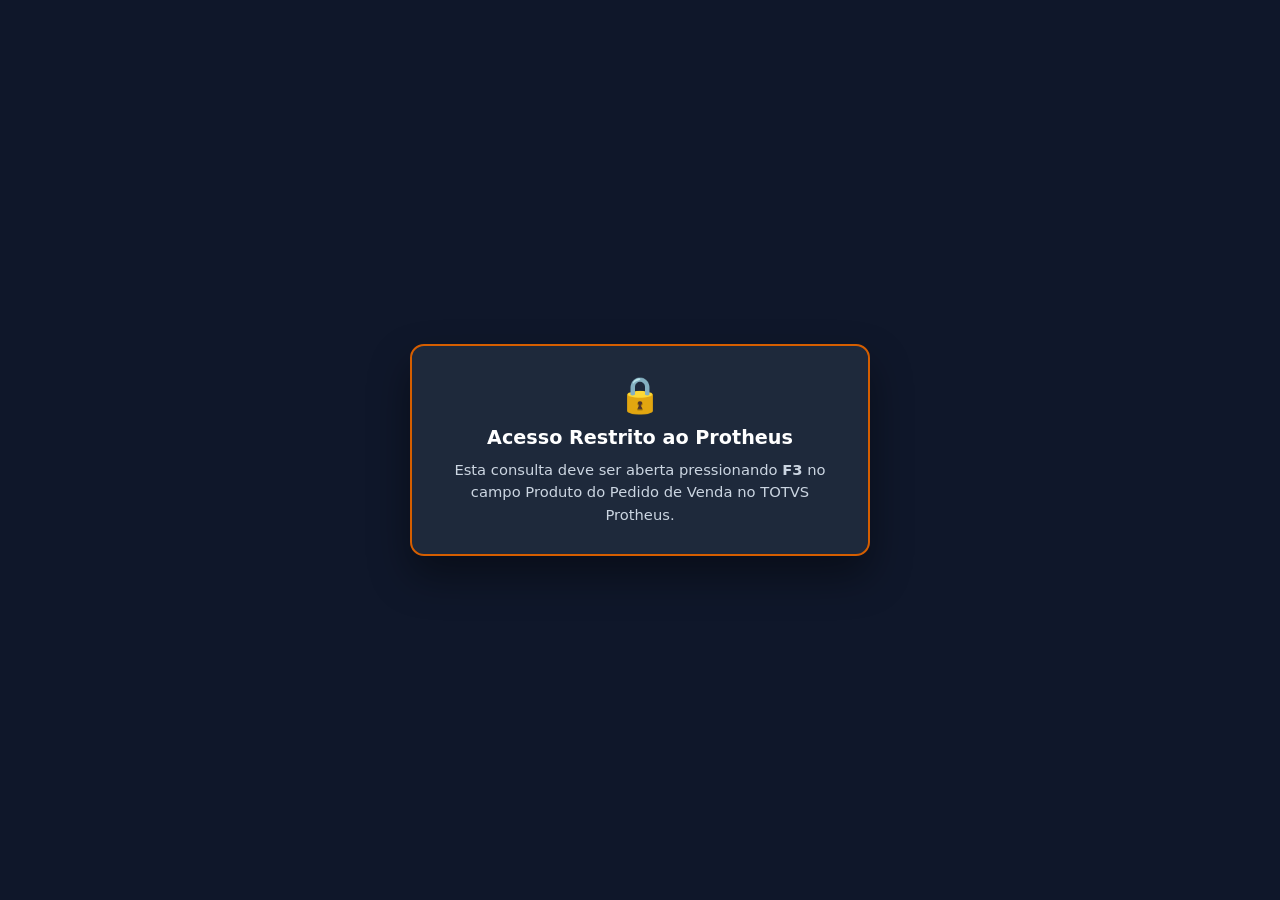
==== busca_produto_pv.html @ 7e4f84f7 "pre-producao" ====
<!DOCTYPE html>
<html lang="pt-BR">
<head>
  <meta charset="UTF-8" />
  <meta name="viewport" content="width=device-width, initial-scale=1.0" />
  <title>Busca de Produtos - Pedido de Venda (F3)</title>
  <style>
    :root {
      --primary: #0072B2;
      --primary-dark: #005AB5;
      --warning: #D55E00;
      --bg: #f1f5f9;
      --surface: #ffffff;
      --border: #cbd5e1;
      --text: #0f172a;
      --muted: #64748b;
    }

    * { box-sizing: border-box; font-family: 'Segoe UI', system-ui, -apple-system, sans-serif; }
    html, body { margin: 0; padding: 0; height: 100vh; overflow: hidden; background: var(--bg); color: var(--text); }

    .app { display: flex; flex-direction: column; height: 100vh; }

    /* Cabecalho */
    .topbar {
      background: #0f172a;
      color: #ffffff;
      padding: 12px 18px;
      display: flex;
      align-items: center;
      justify-content: space-between;
      gap: 12px;
      flex-shrink: 0;
    }
    .topbar-left { display: flex; align-items: center; gap: 12px; }
    .topbar h1 { margin: 0; font-size: 1rem; font-weight: 800; letter-spacing: 0.3px; }
    .badge-env {
      background: rgba(56, 189, 248, 0.18);
      color: #7dd3fc;
      border: 1px solid rgba(125, 211, 252, 0.35);
      padding: 3px 9px;
      border-radius: 12px;
      font-size: 0.72rem;
      font-weight: 800;
    }
    .kbd-hints { font-size: 0.75rem; color: #cbd5e1; display: flex; gap: 10px; align-items: center; }
    .kbd {
      background: #1e293b;
      border: 1px solid #475569;
      border-radius: 4px;
      padding: 1px 6px;
      font-family: ui-monospace, monospace;
      font-weight: 700;
      color: #f8fafc;
    }

    /* Painel de Pesquisa e Filtros */
    .search-panel {
      background: var(--surface);
      border-bottom: 1.5px solid #e2e8f0;
      padding: 12px 18px;
      display: flex;
      flex-direction: column;
      gap: 10px;
      flex-shrink: 0;
    }
    .search-row { display: flex; gap: 8px; align-items: center; }
    .search-input-wrap { position: relative; flex: 1; }
    .search-input-wrap svg {
      position: absolute; left: 12px; top: 50%; transform: translateY(-50%);
      width: 18px; height: 18px; color: #64748b; pointer-events: none;
    }
    .search-input {
      width: 100%;
      height: 42px;
      padding: 0 14px 0 38px;
      font-size: 0.95rem;
      font-weight: 700;
      color: var(--text);
      border: 2px solid var(--border);
      border-radius: 8px;
      outline: none;
      transition: border-color 0.15s, box-shadow 0.15s;
    }
    .search-input:focus {
      border-color: var(--primary);
      box-shadow: 0 0 0 3px rgba(0, 114, 178, 0.18);
    }

    .btn-primary {
      height: 42px;
      padding: 0 18px;
      border: none;
      border-radius: 8px;
      background: var(--primary);
      color: #ffffff;
      font-weight: 800;
      font-size: 0.86rem;
      cursor: pointer;
      display: inline-flex;
      align-items: center;
      gap: 6px;
      white-space: nowrap;
    }
    .btn-primary:hover { background: var(--primary-dark); }

    .btn-ghost {
      height: 42px;
      padding: 0 14px;
      border: 1.5px solid var(--border);
      border-radius: 8px;
      background: #ffffff;
      color: #334155;
      font-weight: 700;
      font-size: 0.84rem;
      cursor: pointer;
      white-space: nowrap;
    }
    .btn-ghost:hover { border-color: var(--primary); color: var(--primary); background: #f0f9ff; }

    .filters-row {
      display: flex;
      align-items: center;
      justify-content: space-between;
      gap: 12px;
      flex-wrap: wrap;
    }
    .chips-group { display: flex; align-items: center; gap: 6px; flex-wrap: wrap; }
    .chip-label { font-size: 0.74rem; font-weight: 800; text-transform: uppercase; color: var(--muted); margin-right: 4px; }
    .chip {
      height: 30px;
      padding: 0 12px;
      border-radius: 16px;
      border: 1.5px solid #cbd5e1;
      background: #ffffff;
      color: #334155;
      font-size: 0.78rem;
      font-weight: 800;
      cursor: pointer;
      transition: all 0.12s;
    }
    .chip:hover { border-color: var(--primary); color: var(--primary); }
    .chip.active { background: var(--primary); border-color: var(--primary); color: #ffffff; }

    .check-disp {
      display: inline-flex;
      align-items: center;
      gap: 7px;
      font-size: 0.82rem;
      font-weight: 700;
      color: #1e293b;
      cursor: pointer;
      user-select: none;
      background: #f8fafc;
      border: 1.5px solid #e2e8f0;
      padding: 5px 12px;
      border-radius: 8px;
    }
    .check-disp input { width: 16px; height: 16px; accent-color: var(--primary); cursor: pointer; }

    .status-count { font-size: 0.80rem; font-weight: 800; color: var(--primary); }

    /* Grid de Resultados */
    .grid-wrap { flex: 1; overflow: auto; padding: 12px 18px 16px; }
    .table-card {
      background: var(--surface);
      border: 1.5px solid #e2e8f0;
      border-radius: 10px;
      overflow: hidden;
      box-shadow: 0 3px 12px rgba(0, 0, 0, 0.04);
    }
    table { width: 100%; border-collapse: collapse; min-width: 1120px; }
    thead th {
      position: sticky;
      top: 0;
      z-index: 5;
      background: #f8fafc;
      color: #334155;
      font-size: 0.71rem;
      font-weight: 800;
      text-transform: uppercase;
      letter-spacing: 0.4px;
      padding: 11px 10px;
      border-bottom: 2px solid #cbd5e1;
      text-align: left;
      white-space: nowrap;
    }
    thead th.num, tbody td.num { text-align: right; font-variant-numeric: tabular-nums; white-space: nowrap; }
    thead th.center, tbody td.center { text-align: center; white-space: nowrap; }

    tbody tr.prod-row { cursor: pointer; transition: background 0.1s; border-bottom: 1px solid #e2e8f0; }
    tbody tr.prod-row:hover { background: #f0f9ff; }
    tbody tr.prod-row.active { background: #e0f2fe; box-shadow: inset 4px 0 0 var(--primary); }
    tbody td { padding: 10px; font-size: 0.84rem; vertical-align: middle; color: #1e293b; }

    .col-cod { font-family: ui-monospace, monospace; font-weight: 800; color: var(--primary); font-size: 0.86rem; white-space: nowrap; }
    .col-desc { font-weight: 700; color: #0f172a; line-height: 1.25; }
    .sub-meta { display: block; font-size: 0.72rem; color: #64748b; font-weight: 600; margin-top: 2px; }

    /* Badges de Tipo */
    .badge-tipo {
      display: inline-block;
      padding: 3px 8px;
      border-radius: 6px;
      font-size: 0.73rem;
      font-weight: 800;
      border: 1px solid transparent;
    }
    .tipo-PA  { background: #e0f2fe; color: #0369a1; border-color: #7dd3fc; }
    .tipo-BN  { background: #fef3c7; color: #b45309; border-color: #fde68a; }
    .tipo-EMB { background: #f3e8ff; color: #7e22ce; border-color: #d8b4fe; }
    .tipo-ME  { background: #dcfce7; color: #15803d; border-color: #86efac; }

    .saldo-fisico { font-weight: 700; color: #334155; }
    .saldo-res { font-weight: 700; color: #b45309; text-decoration: underline dotted; cursor: help; }
    .saldo-disp-ok {
      display: inline-block;
      padding: 3px 9px;
      border-radius: 6px;
      font-weight: 800;
      background: #e0f2fe;
      color: #0369a1;
      border: 1px solid #7dd3fc;
      cursor: help;
    }
    .saldo-disp-zero {
      display: inline-block;
      padding: 3px 9px;
      border-radius: 6px;
      font-weight: 800;
      background: #fff7ed;
      color: #D55E00;
      border: 1px solid #fdba74;
      cursor: help;
    }

    .btn-sel {
      height: 30px;
      padding: 0 12px;
      border: none;
      border-radius: 6px;
      background: var(--primary);
      color: #ffffff;
      font-size: 0.76rem;
      font-weight: 800;
      cursor: pointer;
    }
    .btn-sel:hover { background: var(--primary-dark); }

    .msg-empty { text-align: center; padding: 38px 16px; color: var(--muted); font-weight: 700; font-size: 0.92rem; }
    .msg-error { color: var(--warning); }

    /* Rodape */
    .footer {
      background: var(--surface);
      border-top: 1.5px solid #e2e8f0;
      padding: 10px 18px;
      display: flex;
      align-items: center;
      justify-content: space-between;
      gap: 12px;
      flex-shrink: 0;
    }
    .footer-info { font-size: 0.78rem; color: #475569; font-weight: 600; }
    .footer-actions { display: flex; gap: 8px; }

    /* Overlay de confirmacao / envio */
    .overlay-done {
      position: fixed; inset: 0;
      background: rgba(15, 23, 42, 0.78);
      backdrop-filter: blur(3px);
      display: none;
      align-items: center;
      justify-content: center;
      z-index: 9999;
    }
    .overlay-card {
      background: #ffffff;
      border-radius: 14px;
      padding: 26px 32px;
      border: 3px solid var(--primary);
      text-align: center;
      max-width: 440px;
      box-shadow: 0 24px 48px rgba(0,0,0,0.35);
    }
    .overlay-card h2 { margin: 0 0 8px; font-size: 1.1rem; color: #0f172a; }
    .overlay-card p { margin: 0; font-size: 0.9rem; color: #475569; font-weight: 600; }
  </style>
</head>
<body>
  <div class="app" id="appContainer">
    <header class="topbar">
      <div class="topbar-left">
        <h1>🔍 BUSCA DE PRODUTOS — PEDIDO DE VENDA (SC6)</h1>
        <span class="badge-env" id="badgeStatus">CONECTADO • PROTHEUS</span>
      </div>
      <div class="kbd-hints">
        <span><span class="kbd">↑</span> <span class="kbd">↓</span> Navegar</span>
        <span><span class="kbd">Enter</span> Selecionar</span>
        <span><span class="kbd">Esc</span> Cancelar</span>
      </div>
    </header>

    <section class="search-panel">
      <div class="search-row">
        <div class="search-input-wrap">
          <svg viewBox="0 0 24 24" fill="none" stroke="currentColor" stroke-width="2.4">
            <circle cx="11" cy="11" r="8"/><line x1="21" y1="21" x2="16.65" y2="16.65"/>
          </svg>
          <input
            id="txtBusca"
            class="search-input"
            type="text"
            placeholder="Digite código, descrição, depositante, grupo, subgrupo ou embalagem (aceita várias palavras)..."
            autocomplete="off"
          />
        </div>
        <button class="btn-primary" onclick="buscarProdutos()">Pesquisar</button>
        <button class="btn-ghost" onclick="limparFiltros()">Limpar</button>
      </div>

      <div class="filters-row">
        <div class="chips-group">
          <span class="chip-label">Tipo:</span>
          <button type="button" class="chip active" data-tipo="" onclick="selecionarTipo(this, '')">Todos (PA / BN / EMB / ME)</button>
          <button type="button" class="chip" data-tipo="PA" onclick="selecionarTipo(this, 'PA')">PA</button>
          <button type="button" class="chip" data-tipo="BN" onclick="selecionarTipo(this, 'BN')">BN</button>
          <button type="button" class="chip" data-tipo="EMB" onclick="selecionarTipo(this, 'EMB')">EMB</button>
          <button type="button" class="chip" data-tipo="ME" onclick="selecionarTipo(this, 'ME')">ME</button>
        </div>

        <div style="display:flex; align-items:center; gap:14px;">
          <label class="check-disp">
            <input type="checkbox" id="chkSoDisp" onchange="buscarProdutos()" />
            Somente com Disponibilidade &gt; 0
          </label>
          <span class="status-count" id="lblContador">Carregando...</span>
        </div>
      </div>
    </section>

    <main class="grid-wrap">
      <div class="table-card">
        <table>
          <thead>
            <tr>
              <th style="width: 130px;">Código</th>
              <th style="min-width: 240px;">Descrição do Produto</th>
              <th style="min-width: 150px;">Depositante</th>
              <th style="min-width: 130px;">Grupo (SBM)</th>
              <th style="min-width: 130px;">Subgrupo</th>
              <th class="center" style="width: 68px;">Tipo</th>
              <th style="width: 110px;">Embalagem</th>
              <th class="num" style="width: 115px;">Saldo Físico</th>
              <th class="num" style="width: 115px;">Total Reservas</th>
              <th class="num" style="width: 125px;">Disponibilidade</th>
              <th class="center" style="width: 96px;">Ação</th>
            </tr>
          </thead>
          <tbody id="tbodyProdutos">
            <tr><td colspan="11" class="msg-empty">A consultar produtos no Protheus...</td></tr>
          </tbody>
        </table>
      </div>
    </main>

    <footer class="footer">
      <div class="footer-info">
        <strong>Fórmula:</strong> Saldo Físico = soma de todos os armazéns (SB2) •
        Reservas = B2_RESERVA + B2_QEMP + B2_QPEDVEN •
        Disponibilidade = Saldo Físico − Reservas − B2_QACLASS (passe o mouse nos valores para detalhar)
      </div>
      <div class="footer-actions">
        <button class="btn-ghost" style="height:36px;" onclick="cancelarBusca()">Cancelar (Esc)</button>
        <button class="btn-primary" style="height:36px;" id="btnConfirmarLinha" onclick="confirmarSelecionado()">✓ Selecionar Produto (Enter)</button>
      </div>
    </footer>
  </div>

  <!-- Overlay de retorno para o Protheus -->
  <div class="overlay-done" id="overlayDone">
    <div class="overlay-card">
      <h2 id="overlayTitulo">✓ Produto Selecionado</h2>
      <p id="overlayTexto">Preenchendo campo C6_PRODUTO no Pedido de Venda...</p>
    </div>
  </div>

  <script>
    // ========================================================================
    // PARAMETROS RECEBIDOS DO PROTHEUS (PADRAO ITEM_PE - SEM CREDENCIAIS NO HTML)
    // ========================================================================
    const urlParams   = new URLSearchParams(window.location.search);
    const isDone      = urlParams.get('done') === '1';
    const paramAuth   = (urlParams.get('auth')   || '').trim();
    const paramApi    = (urlParams.get('api')    || '').trim();
    const paramTenant = (urlParams.get('tenant') || '').trim();
    const paramToken  = (urlParams.get('token')  || '').trim();
    const paramBusca  = (urlParams.get('busca')  || '').trim();

    if (paramAuth)   sessionStorage.setItem('pvf3_auth',   paramAuth);
    if (paramApi)    sessionStorage.setItem('pvf3_api',    paramApi.replace(/\/+$/, ''));
    if (paramTenant) sessionStorage.setItem('pvf3_tenant', paramTenant);
    if (paramToken)  sessionStorage.setItem('pvf3_token',  paramToken);

    // Limpa a credencial da URL apos salvar em sessionStorage
    if (paramAuth) {
      const clean = new URLSearchParams(window.location.search);
      clean.delete('auth');
      const qs = clean.toString();
      window.history.replaceState({}, '', window.location.pathname + (qs ? '?' + qs : ''));
    }

    const AUTH_HEADER = (sessionStorage.getItem('pvf3_auth')   || '').trim();
    const API_BASE    = (sessionStorage.getItem('pvf3_api')    || 'https://unimolbrasil207533.protheus.cloudtotvs.com.br:10307/rest/WSPVPROD').trim();
    const TENANT_ID   = (sessionStorage.getItem('pvf3_tenant') || '01,0101').trim();
    const TOKEN_F3    = (sessionStorage.getItem('pvf3_token')  || '').trim();

    const txtBusca   = document.getElementById('txtBusca');
    const tbody      = document.getElementById('tbodyProdutos');
    const lblCount   = document.getElementById('lblContador');
    const chkSoDisp  = document.getElementById('chkSoDisp');
    const badgeSt    = document.getElementById('badgeStatus');

    let listaAtual   = [];
    let idxAtivo     = 0;
    let tipoFiltro   = '';
    let timerBusca   = null;
    let selecionando = false;

    function exigirAutenticacao() {
      if (AUTH_HEADER) return true;
      document.body.innerHTML = `
        <div style="display:flex;align-items:center;justify-content:center;height:100vh;width:100vw;background:#0f172a;color:#f8fafc;font-family:'Segoe UI',system-ui,sans-serif;padding:24px;">
          <div style="max-width:460px;background:#1e293b;border:2px solid #D55E00;border-radius:14px;padding:28px;text-align:center;box-shadow:0 20px 40px rgba(0,0,0,0.4);">
            <div style="font-size:2.2rem;margin-bottom:10px;">🔒</div>
            <h2 style="margin:0 0 10px;font-size:1.2rem;color:#ffffff;">Acesso Restrito ao Protheus</h2>
            <p style="margin:0;font-size:0.92rem;color:#cbd5e1;line-height:1.5;">
              Esta consulta deve ser aberta pressionando <strong>F3</strong> no campo Produto do Pedido de Venda no TOTVS Protheus.
            </p>
          </div>
        </div>
      `;
      return false;
    }

    function fmtNum(val) {
      const n = Number(val || 0);
      return n.toLocaleString('pt-BR', { minimumFractionDigits: 2, maximumFractionDigits: 2 });
    }

    function escHtml(str) {
      return String(str || '')
        .replace(/&/g, '&amp;')
        .replace(/</g, '&lt;')
        .replace(/>/g, '&gt;')
        .replace(/"/g, '&quot;');
    }

    function selecionarTipo(btn, tipo) {
      tipoFiltro = tipo;
      document.querySelectorAll('.chip').forEach(c => c.classList.remove('active'));
      btn.classList.add('active');
      buscarProdutos();
    }

    function limparFiltros() {
      txtBusca.value = '';
      tipoFiltro = '';
      chkSoDisp.checked = false;
      document.querySelectorAll('.chip').forEach(c => c.classList.toggle('active', c.dataset.tipo === ''));
      txtBusca.focus();
      buscarProdutos();
    }

    async function buscarProdutos() {
      if (!AUTH_HEADER) return;

      const termo  = txtBusca.value.trim();
      const soDisp = chkSoDisp.checked ? '1' : '0';

      lblCount.textContent = 'Buscando...';
      tbody.innerHTML = '<tr><td colspan="11" class="msg-empty">⏳ Consultando SB1 / SBM / SB2 no Protheus...</td></tr>';

      try {
        const qs = new URLSearchParams({
          busca: termo,
          tipo: tipoFiltro,
          so_disp: soDisp
        }).toString();

        const resp = await fetch(`${API_BASE}/produtos?${qs}`, {
          method: 'GET',
          headers: {
            'Content-Type': 'application/json',
            'Authorization': AUTH_HEADER,
            'tenantId': TENANT_ID
          }
        });

        if (!resp.ok) {
          throw new Error(`HTTP ${resp.status}`);
        }

        const data = await resp.json();
        if (data.status !== 'OK') {
          throw new Error(data.mensagem || 'Retorno inválido da API WSPVPROD.');
        }

        badgeSt.textContent = `CONECTADO • FILIAL ${data.filial || TENANT_ID}`;
        renderizarTabela(data.produtos || []);
      } catch (err) {
        console.error('Erro ao buscar produtos:', err);
        badgeSt.textContent = 'ERRO DE COMUNICAÇÃO REST';
        lblCount.textContent = 'Falha na busca';
        tbody.innerHTML = `<tr><td colspan="11" class="msg-empty msg-error">⚠️ Erro ao consultar WSPVPROD (${escHtml(err.message)}). Verifique se o fonte WSPVPROD.prw está compilado no REST.</td></tr>`;
      }
    }

    function renderizarTabela(lista) {
      listaAtual = lista;
      idxAtivo   = 0;
      tbody.innerHTML = '';

      if (!lista.length) {
        lblCount.textContent = '0 produtos';
        tbody.innerHTML = '<tr><td colspan="11" class="msg-empty">Nenhum produto desbloqueado (PA, BN, EMB, ME) encontrado para o filtro informado.</td></tr>';
        return;
      }

      lblCount.textContent = `${lista.length} produto(s) exibido(s)` + (lista.length >= 100 ? ' (máx. 100)' : '');

      lista.forEach((p, idx) => {
        const disp = Number(p.disponibilidade || 0);
        const clsDisp = disp > 0 ? 'saldo-disp-ok' : 'saldo-disp-zero';
        const tipReservas = `Reserva (B2_RESERVA): ${fmtNum(p.qtdReserva)}\nEmpenho (B2_QEMP): ${fmtNum(p.qtdEmpenho)}\nPed. Venda (B2_QPEDVEN): ${fmtNum(p.qtdPedVen)}`;
        const tipDisp = `Saldo Físico: ${fmtNum(p.saldoFisico)}\n(-) Reservas/Emp/PV: ${fmtNum(p.totalReservas)}\n(-) A Classificar (B2_QACLASS): ${fmtNum(p.qtdAClass)}\n(=) Disponível: ${fmtNum(disp)}`;

        const depoHtml = p.depositante
          ? `${escHtml(p.depositante)}${p.codDepositante && p.codDepositante !== p.depositante ? `<span class="sub-meta">Cód: ${escHtml(p.codDepositante)}</span>` : ''}`
          : '<span class="sub-meta">—</span>';

        const grpHtml = p.grupo
          ? `${escHtml(p.grupo)}${p.codGrupo ? `<span class="sub-meta">Cód: ${escHtml(p.codGrupo)}</span>` : ''}`
          : '<span class="sub-meta">—</span>';

        const subHtml = p.subgrupo
          ? `${escHtml(p.subgrupo)}${p.codSubgrupo && p.codSubgrupo !== p.subgrupo ? `<span class="sub-meta">Cód: ${escHtml(p.codSubgrupo)}</span>` : ''}`
          : '<span class="sub-meta">—</span>';

        const embHtml = p.embalagem
          ? `${escHtml(p.embalagem)}${p.um ? `<span class="sub-meta">UM: ${escHtml(p.um)}</span>` : ''}`
          : (p.um ? `<span class="sub-meta">UM: ${escHtml(p.um)}</span>` : '<span class="sub-meta">—</span>');

        const tr = document.createElement('tr');
        tr.className = 'prod-row' + (idx === 0 ? ' active' : '');
        tr.innerHTML = `
          <td class="col-cod">${escHtml(p.codigo)}</td>
          <td class="col-desc">${escHtml(p.descricao)}</td>
          <td>${depoHtml}</td>
          <td>${grpHtml}</td>
          <td>${subHtml}</td>
          <td class="center"><span class="badge-tipo tipo-${escHtml(p.tipo)}">${escHtml(p.tipo)}</span></td>
          <td>${embHtml}</td>
          <td class="num saldo-fisico">${fmtNum(p.saldoFisico)}</td>
          <td class="num"><span class="saldo-res" title="${escHtml(tipReservas)}">${fmtNum(p.totalReservas)}</span></td>
          <td class="num"><span class="${clsDisp}" title="${escHtml(tipDisp)}">${fmtNum(disp)}</span></td>
          <td class="center">
            <button type="button" class="btn-sel" onclick="event.stopPropagation(); selecionarProduto('${escHtml(p.codigo)}', '${escHtml(p.descricao)}')">
              Selecionar
            </button>
          </td>
        `;

        tr.addEventListener('click', () => marcarAtivo(idx));
        tr.addEventListener('dblclick', () => selecionarProduto(p.codigo, p.descricao));
        tbody.appendChild(tr);
      });
    }

    function marcarAtivo(novoIdx) {
      const rows = tbody.querySelectorAll('tr.prod-row');
      if (!rows.length) return;
      idxAtivo = Math.max(0, Math.min(novoIdx, rows.length - 1));
      rows.forEach((r, i) => r.classList.toggle('active', i === idxAtivo));
      rows[idxAtivo].scrollIntoView({ block: 'nearest' });
    }

    function confirmarSelecionado() {
      if (listaAtual[idxAtivo]) {
        const p = listaAtual[idxAtivo];
        selecionarProduto(p.codigo, p.descricao);
      }
    }

    async function selecionarProduto(codigo, descricao) {
      if (selecionando || !codigo) return;
      selecionando = true;

      document.getElementById('overlayTitulo').textContent = `✓ Produto ${codigo} Selecionado`;
      document.getElementById('overlayTexto').textContent = descricao
        ? `${descricao} — Preenchendo Pedido de Venda...`
        : 'Preenchendo campo C6_PRODUTO no Pedido de Venda...';
      document.getElementById('overlayDone').style.display = 'flex';

      // 1. Grava selecao via REST (garantia T-Cloud via TTimer no AdvPL)
      if (TOKEN_F3) {
        try {
          await fetch(`${API_BASE}/selecionar`, {
            method: 'POST',
            headers: {
              'Content-Type': 'application/json',
              'Authorization': AUTH_HEADER,
              'tenantId': TENANT_ID
            },
            body: JSON.stringify({ token: TOKEN_F3, produto: codigo })
          });
        } catch (e) {
          console.warn('Fallback URL sera usado para retorno:', e);
        }
      }

      // 2. Redireciona URL com pv_sel= para fechamento instantaneo via bLoadFinished
      const base = window.location.origin + window.location.pathname;
      window.location.href = `${base}?pv_sel=${encodeURIComponent(codigo)}&done=1`;
    }

    async function cancelarBusca() {
      if (selecionando) return;
      selecionando = true;

      if (TOKEN_F3) {
        try {
          await fetch(`${API_BASE}/selecionar`, {
            method: 'POST',
            headers: {
              'Content-Type': 'application/json',
              'Authorization': AUTH_HEADER,
              'tenantId': TENANT_ID
            },
            body: JSON.stringify({ token: TOKEN_F3, produto: '__CANCEL__' })
          });
        } catch (e) {}
      }

      const base = window.location.origin + window.location.pathname;
      window.location.href = `${base}?pv_cancel=1&done=1`;
    }

    txtBusca.addEventListener('input', () => {
      clearTimeout(timerBusca);
      timerBusca = setTimeout(() => buscarProdutos(), 260);
    });

    document.addEventListener('keydown', (e) => {
      if (e.key === 'ArrowDown') {
        e.preventDefault();
        marcarAtivo(idxAtivo + 1);
      } else if (e.key === 'ArrowUp') {
        e.preventDefault();
        marcarAtivo(idxAtivo - 1);
      } else if (e.key === 'Enter') {
        e.preventDefault();
        confirmarSelecionado();
      } else if (e.key === 'Escape') {
        e.preventDefault();
        cancelarBusca();
      }
    });

    window.addEventListener('DOMContentLoaded', () => {
      if (isDone) {
        const codSel = urlParams.get('pv_sel') || '';
        document.getElementById('overlayTitulo').textContent = codSel
          ? `✓ Produto ${codSel} Selecionado`
          : 'Busca Cancelada';
        document.getElementById('overlayTexto').textContent = 'Retornando ao Pedido de Venda...';
        document.getElementById('overlayDone').style.display = 'flex';
        return;
      }

      if (!exigirAutenticacao()) return;

      if (paramBusca) {
        txtBusca.value = paramBusca;
      }
      txtBusca.focus();
      buscarProdutos();
    });
  </script>
</body>
</html>
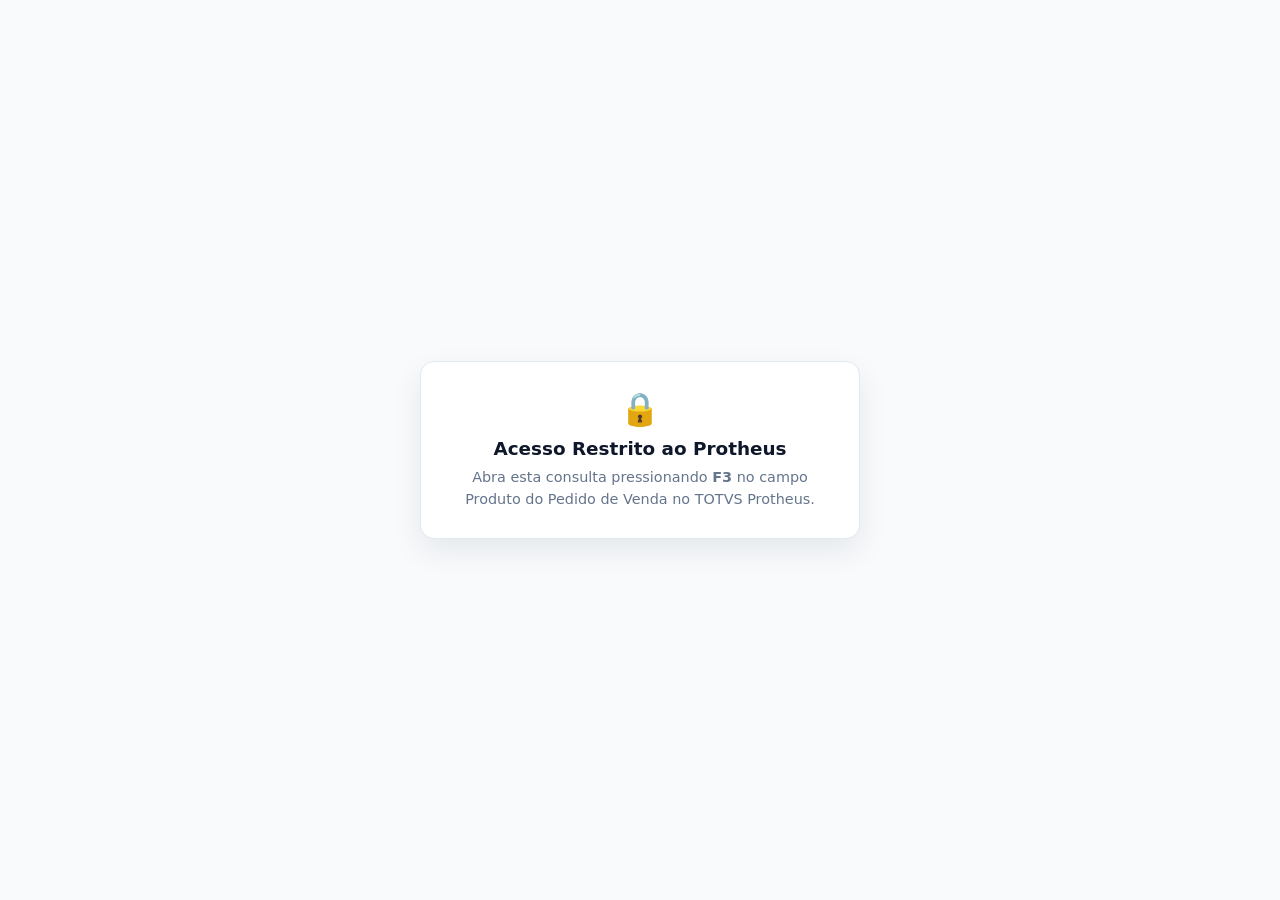
==== commit 2b1955f9: "BUSCA-PRODUTO-02" ====
--- a/busca_produto_pv.html
+++ b/busca_produto_pv.html
@@ -6,117 +6,172 @@
   <title>Busca de Produtos - Pedido de Venda (F3)</title>
   <style>
     :root {
-      --primary: #0072B2;
-      --primary-dark: #005AB5;
-      --warning: #D55E00;
-      --bg: #f1f5f9;
+      --bg: #f6f8fb;
       --surface: #ffffff;
-      --border: #cbd5e1;
-      --text: #0f172a;
+      --surface-soft: #f8fafc;
+      --border: #e2e8f0;
+      --border-strong: #cbd5e1;
+      --text: #1e293b;
+      --text-strong: #0f172a;
       --muted: #64748b;
+      --accent: #0284c7;
+      --accent-soft: #e0f2fe;
+      --accent-hover: #0369a1;
+      --warn-bg: #fff7ed;
+      --warn-text: #c2410c;
+      --warn-border: #fed7aa;
+      --ok-bg: #ecfdf5;
+      --ok-text: #047857;
+      --ok-border: #a7f3d0;
     }
 
     * { box-sizing: border-box; font-family: 'Segoe UI', system-ui, -apple-system, sans-serif; }
-    html, body { margin: 0; padding: 0; height: 100vh; overflow: hidden; background: var(--bg); color: var(--text); }
+    html, body {
+      margin: 0; padding: 0; height: 100vh; overflow: hidden;
+      background: var(--bg); color: var(--text);
+    }
 
     .app { display: flex; flex-direction: column; height: 100vh; }
 
-    /* Cabecalho */
+    /* Cabecalho claro e suave (padrao visual do Portal PCP) */
     .topbar {
-      background: #0f172a;
-      color: #ffffff;
-      padding: 12px 18px;
+      background: var(--surface);
+      border-bottom: 1px solid var(--border);
+      padding: 14px 24px;
       display: flex;
       align-items: center;
       justify-content: space-between;
+      gap: 16px;
+      flex-shrink: 0;
+    }
+    .topbar-left { display: flex; align-items: center; gap: 12px; }
+    .brand-pill {
+      width: 34px; height: 34px; border-radius: 10px;
+      background: linear-gradient(135deg, #0ea5e9, #0284c7);
+      color: #ffffff;
+      display: inline-flex; align-items: center; justify-content: center;
+      box-shadow: 0 2px 8px rgba(2, 132, 199, 0.22);
+      flex-shrink: 0;
+    }
+    .topbar h1 {
+      margin: 0;
+      font-size: 1.02rem;
+      font-weight: 700;
+      color: var(--text-strong);
+      letter-spacing: 0.2px;
+    }
+    .badge-env {
+      background: #ecfdf5;
+      color: #059669;
+      border: 1px solid #bbf7d0;
+      padding: 3px 10px;
+      border-radius: 999px;
+      font-size: 0.72rem;
+      font-weight: 700;
+    }
+    .badge-env.err {
+      background: #fef2f2;
+      color: #dc2626;
+      border-color: #fecaca;
+    }
+    .kbd-hints {
+      font-size: 0.76rem;
+      color: var(--muted);
+      display: flex;
       gap: 12px;
-      flex-shrink: 0;
-    }
-    .topbar-left { display: flex; align-items: center; gap: 12px; }
-    .topbar h1 { margin: 0; font-size: 1rem; font-weight: 800; letter-spacing: 0.3px; }
-    .badge-env {
-      background: rgba(56, 189, 248, 0.18);
-      color: #7dd3fc;
-      border: 1px solid rgba(125, 211, 252, 0.35);
-      padding: 3px 9px;
-      border-radius: 12px;
-      font-size: 0.72rem;
-      font-weight: 800;
-    }
-    .kbd-hints { font-size: 0.75rem; color: #cbd5e1; display: flex; gap: 10px; align-items: center; }
+      align-items: center;
+    }
     .kbd {
-      background: #1e293b;
-      border: 1px solid #475569;
-      border-radius: 4px;
+      background: var(--surface-soft);
+      border: 1px solid var(--border-strong);
+      border-radius: 5px;
       padding: 1px 6px;
       font-family: ui-monospace, monospace;
-      font-weight: 700;
-      color: #f8fafc;
-    }
-
-    /* Painel de Pesquisa e Filtros */
-    .search-panel {
-      background: var(--surface);
-      border-bottom: 1.5px solid #e2e8f0;
-      padding: 12px 18px;
+      font-size: 0.72rem;
+      font-weight: 700;
+      color: #334155;
+    }
+
+    /* Area central com respiro */
+    .main-wrap {
+      flex: 1;
       display: flex;
       flex-direction: column;
-      gap: 10px;
+      gap: 14px;
+      padding: 16px 24px 12px;
+      overflow: hidden;
+    }
+
+    /* Card de pesquisa e filtros */
+    .search-card {
+      background: var(--surface);
+      border: 1px solid var(--border);
+      border-radius: 12px;
+      padding: 14px 16px;
+      display: flex;
+      flex-direction: column;
+      gap: 12px;
+      box-shadow: 0 2px 8px rgba(15, 23, 42, 0.03);
       flex-shrink: 0;
     }
-    .search-row { display: flex; gap: 8px; align-items: center; }
+    .search-row { display: flex; gap: 10px; align-items: center; }
     .search-input-wrap { position: relative; flex: 1; }
     .search-input-wrap svg {
-      position: absolute; left: 12px; top: 50%; transform: translateY(-50%);
-      width: 18px; height: 18px; color: #64748b; pointer-events: none;
+      position: absolute; left: 13px; top: 50%; transform: translateY(-50%);
+      width: 17px; height: 17px; color: #94a3b8; pointer-events: none;
     }
     .search-input {
       width: 100%;
-      height: 42px;
+      height: 40px;
       padding: 0 14px 0 38px;
-      font-size: 0.95rem;
-      font-weight: 700;
-      color: var(--text);
-      border: 2px solid var(--border);
-      border-radius: 8px;
+      font-size: 0.92rem;
+      font-weight: 500;
+      color: var(--text-strong);
+      background: var(--surface-soft);
+      border: 1.5px solid var(--border);
+      border-radius: 9px;
       outline: none;
-      transition: border-color 0.15s, box-shadow 0.15s;
+      transition: all 0.15s ease;
     }
     .search-input:focus {
-      border-color: var(--primary);
-      box-shadow: 0 0 0 3px rgba(0, 114, 178, 0.18);
+      background: #ffffff;
+      border-color: #38bdf8;
+      box-shadow: 0 0 0 3px rgba(56, 189, 248, 0.18);
     }
 
     .btn-primary {
-      height: 42px;
+      height: 40px;
       padding: 0 18px;
       border: none;
-      border-radius: 8px;
-      background: var(--primary);
+      border-radius: 9px;
+      background: var(--accent);
       color: #ffffff;
-      font-weight: 800;
-      font-size: 0.86rem;
+      font-weight: 600;
+      font-size: 0.85rem;
       cursor: pointer;
       display: inline-flex;
       align-items: center;
       gap: 6px;
       white-space: nowrap;
-    }
-    .btn-primary:hover { background: var(--primary-dark); }
+      transition: background 0.15s ease, transform 0.1s ease;
+    }
+    .btn-primary:hover { background: var(--accent-hover); }
+    .btn-primary:active { transform: scale(0.98); }
 
     .btn-ghost {
-      height: 42px;
+      height: 40px;
       padding: 0 14px;
-      border: 1.5px solid var(--border);
-      border-radius: 8px;
+      border: 1px solid var(--border-strong);
+      border-radius: 9px;
       background: #ffffff;
-      color: #334155;
-      font-weight: 700;
+      color: #475569;
+      font-weight: 600;
       font-size: 0.84rem;
       cursor: pointer;
       white-space: nowrap;
-    }
-    .btn-ghost:hover { border-color: var(--primary); color: var(--primary); background: #f0f9ff; }
+      transition: all 0.15s ease;
+    }
+    .btn-ghost:hover { border-color: #94a3b8; color: var(--text-strong); background: var(--surface-soft); }
 
     .filters-row {
       display: flex;
@@ -126,149 +181,186 @@
       flex-wrap: wrap;
     }
     .chips-group { display: flex; align-items: center; gap: 6px; flex-wrap: wrap; }
-    .chip-label { font-size: 0.74rem; font-weight: 800; text-transform: uppercase; color: var(--muted); margin-right: 4px; }
+    .chip-label { font-size: 0.74rem; font-weight: 700; text-transform: uppercase; color: var(--muted); margin-right: 4px; }
     .chip {
       height: 30px;
-      padding: 0 12px;
-      border-radius: 16px;
-      border: 1.5px solid #cbd5e1;
-      background: #ffffff;
-      color: #334155;
+      padding: 0 13px;
+      border-radius: 999px;
+      border: 1px solid var(--border);
+      background: var(--surface-soft);
+      color: #475569;
       font-size: 0.78rem;
-      font-weight: 800;
+      font-weight: 600;
       cursor: pointer;
-      transition: all 0.12s;
-    }
-    .chip:hover { border-color: var(--primary); color: var(--primary); }
-    .chip.active { background: var(--primary); border-color: var(--primary); color: #ffffff; }
-
+      transition: all 0.15s ease;
+    }
+    .chip:hover { border-color: #7dd3fc; color: var(--accent); background: #f0f9ff; }
+    .chip.active {
+      background: var(--accent-soft);
+      border-color: #7dd3fc;
+      color: #0369a1;
+      font-weight: 700;
+    }
+
+    .filters-right { display: flex; align-items: center; gap: 14px; }
     .check-disp {
       display: inline-flex;
       align-items: center;
       gap: 7px;
       font-size: 0.82rem;
-      font-weight: 700;
-      color: #1e293b;
+      font-weight: 600;
+      color: #334155;
       cursor: pointer;
       user-select: none;
-      background: #f8fafc;
-      border: 1.5px solid #e2e8f0;
+      background: var(--surface-soft);
+      border: 1px solid var(--border);
       padding: 5px 12px;
       border-radius: 8px;
     }
-    .check-disp input { width: 16px; height: 16px; accent-color: var(--primary); cursor: pointer; }
-
-    .status-count { font-size: 0.80rem; font-weight: 800; color: var(--primary); }
-
-    /* Grid de Resultados */
-    .grid-wrap { flex: 1; overflow: auto; padding: 12px 18px 16px; }
+    .check-disp input { width: 15px; height: 15px; accent-color: var(--accent); cursor: pointer; }
+    .status-count { font-size: 0.80rem; font-weight: 700; color: var(--muted); }
+
+    /* Tabela suave */
     .table-card {
+      flex: 1;
       background: var(--surface);
-      border: 1.5px solid #e2e8f0;
-      border-radius: 10px;
-      overflow: hidden;
-      box-shadow: 0 3px 12px rgba(0, 0, 0, 0.04);
-    }
-    table { width: 100%; border-collapse: collapse; min-width: 1120px; }
+      border: 1px solid var(--border);
+      border-radius: 12px;
+      box-shadow: 0 2px 10px rgba(15, 23, 42, 0.03);
+      overflow: auto;
+    }
+    table { width: 100%; border-collapse: collapse; min-width: 1180px; }
     thead th {
       position: sticky;
       top: 0;
       z-index: 5;
       background: #f8fafc;
-      color: #334155;
+      color: #64748b;
       font-size: 0.71rem;
-      font-weight: 800;
+      font-weight: 700;
       text-transform: uppercase;
-      letter-spacing: 0.4px;
-      padding: 11px 10px;
-      border-bottom: 2px solid #cbd5e1;
+      letter-spacing: 0.45px;
+      padding: 12px 12px;
+      border-bottom: 1px solid var(--border);
       text-align: left;
       white-space: nowrap;
     }
     thead th.num, tbody td.num { text-align: right; font-variant-numeric: tabular-nums; white-space: nowrap; }
     thead th.center, tbody td.center { text-align: center; white-space: nowrap; }
 
-    tbody tr.prod-row { cursor: pointer; transition: background 0.1s; border-bottom: 1px solid #e2e8f0; }
-    tbody tr.prod-row:hover { background: #f0f9ff; }
-    tbody tr.prod-row.active { background: #e0f2fe; box-shadow: inset 4px 0 0 var(--primary); }
-    tbody td { padding: 10px; font-size: 0.84rem; vertical-align: middle; color: #1e293b; }
-
-    .col-cod { font-family: ui-monospace, monospace; font-weight: 800; color: var(--primary); font-size: 0.86rem; white-space: nowrap; }
-    .col-desc { font-weight: 700; color: #0f172a; line-height: 1.25; }
-    .sub-meta { display: block; font-size: 0.72rem; color: #64748b; font-weight: 600; margin-top: 2px; }
-
-    /* Badges de Tipo */
+    tbody tr.prod-row {
+      cursor: pointer;
+      transition: background 0.12s ease;
+      border-bottom: 1px solid #f1f5f9;
+    }
+    tbody tr.prod-row:hover { background: #f8fafc; }
+    tbody tr.prod-row.active {
+      background: #f0f9ff;
+      box-shadow: inset 3px 0 0 #38bdf8;
+    }
+    tbody td {
+      padding: 11px 12px;
+      font-size: 0.84rem;
+      vertical-align: middle;
+      color: var(--text);
+    }
+
+    .col-cod {
+      font-family: ui-monospace, monospace;
+      font-weight: 700;
+      color: #0369a1;
+      font-size: 0.84rem;
+      white-space: nowrap;
+    }
+    .col-desc { font-weight: 600; color: var(--text-strong); line-height: 1.3; }
+    .col-soft { color: #475569; font-weight: 500; }
+    .um-pill {
+      display: inline-block;
+      padding: 2px 8px;
+      border-radius: 6px;
+      background: #f1f5f9;
+      color: #334155;
+      font-size: 0.76rem;
+      font-weight: 700;
+    }
+
+    /* Badges de Tipo em tons pastel suaves */
     .badge-tipo {
       display: inline-block;
-      padding: 3px 8px;
-      border-radius: 6px;
-      font-size: 0.73rem;
-      font-weight: 800;
+      padding: 3px 9px;
+      border-radius: 999px;
+      font-size: 0.72rem;
+      font-weight: 700;
       border: 1px solid transparent;
     }
-    .tipo-PA  { background: #e0f2fe; color: #0369a1; border-color: #7dd3fc; }
-    .tipo-BN  { background: #fef3c7; color: #b45309; border-color: #fde68a; }
-    .tipo-EMB { background: #f3e8ff; color: #7e22ce; border-color: #d8b4fe; }
-    .tipo-ME  { background: #dcfce7; color: #15803d; border-color: #86efac; }
-
-    .saldo-fisico { font-weight: 700; color: #334155; }
-    .saldo-res { font-weight: 700; color: #b45309; text-decoration: underline dotted; cursor: help; }
+    .tipo-PA  { background: #eff6ff; color: #1d4ed8; border-color: #dbeafe; }
+    .tipo-BN  { background: #fffbeb; color: #b45309; border-color: #fef3c7; }
+    .tipo-EMB { background: #faf5ff; color: #7e22ce; border-color: #f3e8ff; }
+    .tipo-ME  { background: #f0fdf4; color: #15803d; border-color: #dcfce7; }
+
+    .saldo-fisico { font-weight: 600; color: #334155; }
+    .saldo-res { font-weight: 600; color: #b45309; border-bottom: 1px dotted #d97706; cursor: help; }
     .saldo-disp-ok {
       display: inline-block;
       padding: 3px 9px;
-      border-radius: 6px;
-      font-weight: 800;
-      background: #e0f2fe;
-      color: #0369a1;
-      border: 1px solid #7dd3fc;
+      border-radius: 7px;
+      font-weight: 700;
+      background: var(--ok-bg);
+      color: var(--ok-text);
+      border: 1px solid var(--ok-border);
       cursor: help;
     }
     .saldo-disp-zero {
       display: inline-block;
       padding: 3px 9px;
-      border-radius: 6px;
-      font-weight: 800;
-      background: #fff7ed;
-      color: #D55E00;
-      border: 1px solid #fdba74;
+      border-radius: 7px;
+      font-weight: 700;
+      background: var(--warn-bg);
+      color: var(--warn-text);
+      border: 1px solid var(--warn-border);
       cursor: help;
     }
 
     .btn-sel {
       height: 30px;
       padding: 0 12px;
-      border: none;
-      border-radius: 6px;
-      background: var(--primary);
+      border: 1px solid #bae6fd;
+      border-radius: 7px;
+      background: #f0f9ff;
+      color: #0369a1;
+      font-size: 0.76rem;
+      font-weight: 700;
+      cursor: pointer;
+      transition: all 0.15s ease;
+    }
+    .btn-sel:hover {
+      background: var(--accent);
+      border-color: var(--accent);
       color: #ffffff;
-      font-size: 0.76rem;
-      font-weight: 800;
-      cursor: pointer;
-    }
-    .btn-sel:hover { background: var(--primary-dark); }
-
-    .msg-empty { text-align: center; padding: 38px 16px; color: var(--muted); font-weight: 700; font-size: 0.92rem; }
-    .msg-error { color: var(--warning); }
-
-    /* Rodape */
+    }
+
+    .msg-empty { text-align: center; padding: 42px 16px; color: var(--muted); font-weight: 600; font-size: 0.90rem; }
+    .msg-error { color: var(--warn-text); }
+
+    /* Rodape suave */
     .footer {
       background: var(--surface);
-      border-top: 1.5px solid #e2e8f0;
-      padding: 10px 18px;
+      border-top: 1px solid var(--border);
+      padding: 10px 24px;
       display: flex;
       align-items: center;
       justify-content: space-between;
       gap: 12px;
       flex-shrink: 0;
     }
-    .footer-info { font-size: 0.78rem; color: #475569; font-weight: 600; }
+    .footer-info { font-size: 0.76rem; color: var(--muted); font-weight: 500; }
     .footer-actions { display: flex; gap: 8px; }
 
-    /* Overlay de confirmacao / envio */
+    /* Overlay discreto */
     .overlay-done {
       position: fixed; inset: 0;
-      background: rgba(15, 23, 42, 0.78);
-      backdrop-filter: blur(3px);
+      background: rgba(15, 23, 42, 0.35);
+      backdrop-filter: blur(2px);
       display: none;
       align-items: center;
       justify-content: center;
@@ -277,21 +369,33 @@
     .overlay-card {
       background: #ffffff;
       border-radius: 14px;
-      padding: 26px 32px;
-      border: 3px solid var(--primary);
+      padding: 24px 30px;
+      border: 1px solid var(--border);
       text-align: center;
-      max-width: 440px;
-      box-shadow: 0 24px 48px rgba(0,0,0,0.35);
-    }
-    .overlay-card h2 { margin: 0 0 8px; font-size: 1.1rem; color: #0f172a; }
-    .overlay-card p { margin: 0; font-size: 0.9rem; color: #475569; font-weight: 600; }
+      max-width: 420px;
+      box-shadow: 0 20px 40px rgba(15, 23, 42, 0.18);
+    }
+    .overlay-card h2 { margin: 0 0 6px; font-size: 1.02rem; color: var(--text-strong); }
+    .overlay-card p { margin: 0; font-size: 0.86rem; color: var(--muted); font-weight: 500; }
+    .overlay-fallback {
+      margin-top: 14px;
+      display: none;
+      flex-direction: column;
+      gap: 8px;
+      align-items: center;
+    }
   </style>
 </head>
 <body>
-  <div class="app" id="appContainer">
+  <div class="app">
     <header class="topbar">
       <div class="topbar-left">
-        <h1>🔍 BUSCA DE PRODUTOS — PEDIDO DE VENDA (SC6)</h1>
+        <span class="brand-pill">
+          <svg width="18" height="18" viewBox="0 0 24 24" fill="none" stroke="currentColor" stroke-width="2.4">
+            <circle cx="11" cy="11" r="8"/><line x1="21" y1="21" x2="16.65" y2="16.65"/>
+          </svg>
+        </span>
+        <h1>Busca de Produtos — Pedido de Venda (SC6)</h1>
         <span class="badge-env" id="badgeStatus">CONECTADO • PROTHEUS</span>
       </div>
       <div class="kbd-hints">
@@ -301,96 +405,97 @@
       </div>
     </header>
 
-    <section class="search-panel">
-      <div class="search-row">
-        <div class="search-input-wrap">
-          <svg viewBox="0 0 24 24" fill="none" stroke="currentColor" stroke-width="2.4">
-            <circle cx="11" cy="11" r="8"/><line x1="21" y1="21" x2="16.65" y2="16.65"/>
-          </svg>
-          <input
-            id="txtBusca"
-            class="search-input"
-            type="text"
-            placeholder="Digite código, descrição, depositante, grupo, subgrupo ou embalagem (aceita várias palavras)..."
-            autocomplete="off"
-          />
+    <div class="main-wrap">
+      <section class="search-card">
+        <div class="search-row">
+          <div class="search-input-wrap">
+            <svg viewBox="0 0 24 24" fill="none" stroke="currentColor" stroke-width="2.2">
+              <circle cx="11" cy="11" r="8"/><line x1="21" y1="21" x2="16.65" y2="16.65"/>
+            </svg>
+            <input
+              id="txtBusca"
+              class="search-input"
+              type="text"
+              placeholder="Pesquisar por código, descrição, depositante, grupo, subgrupo, embalagem ou UM..."
+              autocomplete="off"
+            />
+          </div>
+          <button class="btn-primary" onclick="buscarProdutos()">Pesquisar</button>
+          <button class="btn-ghost" onclick="limparFiltros()">Limpar</button>
         </div>
-        <button class="btn-primary" onclick="buscarProdutos()">Pesquisar</button>
-        <button class="btn-ghost" onclick="limparFiltros()">Limpar</button>
-      </div>
-
-      <div class="filters-row">
-        <div class="chips-group">
-          <span class="chip-label">Tipo:</span>
-          <button type="button" class="chip active" data-tipo="" onclick="selecionarTipo(this, '')">Todos (PA / BN / EMB / ME)</button>
-          <button type="button" class="chip" data-tipo="PA" onclick="selecionarTipo(this, 'PA')">PA</button>
-          <button type="button" class="chip" data-tipo="BN" onclick="selecionarTipo(this, 'BN')">BN</button>
-          <button type="button" class="chip" data-tipo="EMB" onclick="selecionarTipo(this, 'EMB')">EMB</button>
-          <button type="button" class="chip" data-tipo="ME" onclick="selecionarTipo(this, 'ME')">ME</button>
+
+        <div class="filters-row">
+          <div class="chips-group">
+            <span class="chip-label">Tipo:</span>
+            <button type="button" class="chip active" data-tipo="" onclick="selecionarTipo(this, '')">Todos (PA / BN / EMB / ME)</button>
+            <button type="button" class="chip" data-tipo="PA" onclick="selecionarTipo(this, 'PA')">PA</button>
+            <button type="button" class="chip" data-tipo="BN" onclick="selecionarTipo(this, 'BN')">BN</button>
+            <button type="button" class="chip" data-tipo="EMB" onclick="selecionarTipo(this, 'EMB')">EMB</button>
+            <button type="button" class="chip" data-tipo="ME" onclick="selecionarTipo(this, 'ME')">ME</button>
+          </div>
+
+          <div class="filters-right">
+            <label class="check-disp">
+              <input type="checkbox" id="chkSoDisp" onchange="buscarProdutos()" />
+              Somente com Disponibilidade &gt; 0
+            </label>
+            <span class="status-count" id="lblContador">Carregando...</span>
+          </div>
         </div>
-
-        <div style="display:flex; align-items:center; gap:14px;">
-          <label class="check-disp">
-            <input type="checkbox" id="chkSoDisp" onchange="buscarProdutos()" />
-            Somente com Disponibilidade &gt; 0
-          </label>
-          <span class="status-count" id="lblContador">Carregando...</span>
-        </div>
-      </div>
-    </section>
-
-    <main class="grid-wrap">
-      <div class="table-card">
+      </section>
+
+      <main class="table-card">
         <table>
           <thead>
             <tr>
-              <th style="width: 130px;">Código</th>
+              <th style="width: 145px;">Código</th>
               <th style="min-width: 240px;">Descrição do Produto</th>
-              <th style="min-width: 150px;">Depositante</th>
-              <th style="min-width: 130px;">Grupo (SBM)</th>
-              <th style="min-width: 130px;">Subgrupo</th>
+              <th style="min-width: 130px;">Depositante</th>
+              <th style="min-width: 140px;">Grupo</th>
+              <th style="min-width: 150px;">Subgrupo</th>
               <th class="center" style="width: 68px;">Tipo</th>
-              <th style="width: 110px;">Embalagem</th>
-              <th class="num" style="width: 115px;">Saldo Físico</th>
+              <th style="width: 105px;">Embalagem</th>
+              <th class="center" style="width: 64px;">UM</th>
+              <th class="num" style="width: 112px;">Saldo Físico</th>
               <th class="num" style="width: 115px;">Total Reservas</th>
-              <th class="num" style="width: 125px;">Disponibilidade</th>
+              <th class="num" style="width: 122px;">Disponibilidade</th>
               <th class="center" style="width: 96px;">Ação</th>
             </tr>
           </thead>
           <tbody id="tbodyProdutos">
-            <tr><td colspan="11" class="msg-empty">A consultar produtos no Protheus...</td></tr>
+            <tr><td colspan="12" class="msg-empty">A consultar produtos no Protheus...</td></tr>
           </tbody>
         </table>
-      </div>
-    </main>
+      </main>
+    </div>
 
     <footer class="footer">
       <div class="footer-info">
-        <strong>Fórmula:</strong> Saldo Físico = soma de todos os armazéns (SB2) •
+        Saldo Físico = soma de todos os armazéns (SB2) •
         Reservas = B2_RESERVA + B2_QEMP + B2_QPEDVEN •
-        Disponibilidade = Saldo Físico − Reservas − B2_QACLASS (passe o mouse nos valores para detalhar)
+        Disponibilidade = Saldo Físico − Reservas − B2_QACLASS
       </div>
       <div class="footer-actions">
         <button class="btn-ghost" style="height:36px;" onclick="cancelarBusca()">Cancelar (Esc)</button>
-        <button class="btn-primary" style="height:36px;" id="btnConfirmarLinha" onclick="confirmarSelecionado()">✓ Selecionar Produto (Enter)</button>
+        <button class="btn-primary" style="height:36px;" onclick="confirmarSelecionado()">✓ Selecionar Produto (Enter)</button>
       </div>
     </footer>
   </div>
 
-  <!-- Overlay de retorno para o Protheus -->
+  <!-- Overlay de retorno sem travamento -->
   <div class="overlay-done" id="overlayDone">
     <div class="overlay-card">
-      <h2 id="overlayTitulo">✓ Produto Selecionado</h2>
-      <p id="overlayTexto">Preenchendo campo C6_PRODUTO no Pedido de Venda...</p>
+      <h2 id="overlayTitulo">Processando...</h2>
+      <p id="overlayTexto">Retornando ao Pedido de Venda...</p>
+      <div class="overlay-fallback" id="overlayFallback">
+        <span style="font-size:0.78rem; color:#64748b;">Caso a janela não feche automaticamente, clique no <strong>X</strong> no canto superior direito ou volte à busca.</span>
+        <button type="button" class="btn-ghost" style="height:34px;" onclick="voltarParaBusca()">Voltar à Busca</button>
+      </div>
     </div>
   </div>
 
   <script>
-    // ========================================================================
-    // PARAMETROS RECEBIDOS DO PROTHEUS (PADRAO ITEM_PE - SEM CREDENCIAIS NO HTML)
-    // ========================================================================
     const urlParams   = new URLSearchParams(window.location.search);
-    const isDone      = urlParams.get('done') === '1';
     const paramAuth   = (urlParams.get('auth')   || '').trim();
     const paramApi    = (urlParams.get('api')    || '').trim();
     const paramTenant = (urlParams.get('tenant') || '').trim();
@@ -402,7 +507,6 @@
     if (paramTenant) sessionStorage.setItem('pvf3_tenant', paramTenant);
     if (paramToken)  sessionStorage.setItem('pvf3_token',  paramToken);
 
-    // Limpa a credencial da URL apos salvar em sessionStorage
     if (paramAuth) {
       const clean = new URLSearchParams(window.location.search);
       clean.delete('auth');
@@ -415,27 +519,28 @@
     const TENANT_ID   = (sessionStorage.getItem('pvf3_tenant') || '01,0101').trim();
     const TOKEN_F3    = (sessionStorage.getItem('pvf3_token')  || '').trim();
 
-    const txtBusca   = document.getElementById('txtBusca');
-    const tbody      = document.getElementById('tbodyProdutos');
-    const lblCount   = document.getElementById('lblContador');
-    const chkSoDisp  = document.getElementById('chkSoDisp');
-    const badgeSt    = document.getElementById('badgeStatus');
-
-    let listaAtual   = [];
-    let idxAtivo     = 0;
-    let tipoFiltro   = '';
-    let timerBusca   = null;
-    let selecionando = false;
+    const txtBusca  = document.getElementById('txtBusca');
+    const tbody     = document.getElementById('tbodyProdutos');
+    const lblCount  = document.getElementById('lblContador');
+    const chkSoDisp = document.getElementById('chkSoDisp');
+    const badgeSt   = document.getElementById('badgeStatus');
+
+    let listaAtual    = [];
+    let idxAtivo      = 0;
+    let tipoFiltro    = '';
+    let timerBusca    = null;
+    let timerFallback = null;
+    let selecionando  = false;
 
     function exigirAutenticacao() {
       if (AUTH_HEADER) return true;
       document.body.innerHTML = `
-        <div style="display:flex;align-items:center;justify-content:center;height:100vh;width:100vw;background:#0f172a;color:#f8fafc;font-family:'Segoe UI',system-ui,sans-serif;padding:24px;">
-          <div style="max-width:460px;background:#1e293b;border:2px solid #D55E00;border-radius:14px;padding:28px;text-align:center;box-shadow:0 20px 40px rgba(0,0,0,0.4);">
-            <div style="font-size:2.2rem;margin-bottom:10px;">🔒</div>
-            <h2 style="margin:0 0 10px;font-size:1.2rem;color:#ffffff;">Acesso Restrito ao Protheus</h2>
-            <p style="margin:0;font-size:0.92rem;color:#cbd5e1;line-height:1.5;">
-              Esta consulta deve ser aberta pressionando <strong>F3</strong> no campo Produto do Pedido de Venda no TOTVS Protheus.
+        <div style="display:flex;align-items:center;justify-content:center;height:100vh;width:100vw;background:#f8fafc;color:#1e293b;font-family:'Segoe UI',system-ui,sans-serif;padding:24px;">
+          <div style="max-width:440px;background:#ffffff;border:1px solid #e2e8f0;border-radius:14px;padding:28px;text-align:center;box-shadow:0 12px 30px rgba(15,23,42,0.08);">
+            <div style="font-size:2rem;margin-bottom:10px;">🔒</div>
+            <h2 style="margin:0 0 8px;font-size:1.15rem;color:#0f172a;">Acesso Restrito ao Protheus</h2>
+            <p style="margin:0;font-size:0.9rem;color:#64748b;line-height:1.5;">
+              Abra esta consulta pressionando <strong>F3</strong> no campo Produto do Pedido de Venda no TOTVS Protheus.
             </p>
           </div>
         </div>
@@ -444,8 +549,7 @@
     }
 
     function fmtNum(val) {
-      const n = Number(val || 0);
-      return n.toLocaleString('pt-BR', { minimumFractionDigits: 2, maximumFractionDigits: 2 });
+      return Number(val || 0).toLocaleString('pt-BR', { minimumFractionDigits: 2, maximumFractionDigits: 2 });
     }
 
     function escHtml(str) {
@@ -479,15 +583,10 @@
       const soDisp = chkSoDisp.checked ? '1' : '0';
 
       lblCount.textContent = 'Buscando...';
-      tbody.innerHTML = '<tr><td colspan="11" class="msg-empty">⏳ Consultando SB1 / SBM / SB2 no Protheus...</td></tr>';
+      tbody.innerHTML = '<tr><td colspan="12" class="msg-empty">Consultando produtos no Protheus...</td></tr>';
 
       try {
-        const qs = new URLSearchParams({
-          busca: termo,
-          tipo: tipoFiltro,
-          so_disp: soDisp
-        }).toString();
-
+        const qs = new URLSearchParams({ busca: termo, tipo: tipoFiltro, so_disp: soDisp }).toString();
         const resp = await fetch(`${API_BASE}/produtos?${qs}`, {
           method: 'GET',
           headers: {
@@ -497,22 +596,19 @@
           }
         });
 
-        if (!resp.ok) {
-          throw new Error(`HTTP ${resp.status}`);
-        }
-
+        if (!resp.ok) throw new Error(`HTTP ${resp.status}`);
         const data = await resp.json();
-        if (data.status !== 'OK') {
-          throw new Error(data.mensagem || 'Retorno inválido da API WSPVPROD.');
-        }
-
-        badgeSt.textContent = `CONECTADO • FILIAL ${data.filial || TENANT_ID}`;
+        if (data.status !== 'OK') throw new Error(data.mensagem || 'Retorno inválido.');
+
+        badgeSt.className = 'badge-env';
+        badgeSt.textContent = `ONLINE • FILIAL ${data.filial || TENANT_ID}`;
         renderizarTabela(data.produtos || []);
       } catch (err) {
         console.error('Erro ao buscar produtos:', err);
-        badgeSt.textContent = 'ERRO DE COMUNICAÇÃO REST';
+        badgeSt.className = 'badge-env err';
+        badgeSt.textContent = 'ERRO REST';
         lblCount.textContent = 'Falha na busca';
-        tbody.innerHTML = `<tr><td colspan="11" class="msg-empty msg-error">⚠️ Erro ao consultar WSPVPROD (${escHtml(err.message)}). Verifique se o fonte WSPVPROD.prw está compilado no REST.</td></tr>`;
+        tbody.innerHTML = `<tr><td colspan="12" class="msg-empty msg-error">Erro ao consultar WSPVPROD (${escHtml(err.message)}). Verifique se o fonte WSPVPROD.prw foi compilado no REST.</td></tr>`;
       }
     }
 
@@ -523,11 +619,11 @@
 
       if (!lista.length) {
         lblCount.textContent = '0 produtos';
-        tbody.innerHTML = '<tr><td colspan="11" class="msg-empty">Nenhum produto desbloqueado (PA, BN, EMB, ME) encontrado para o filtro informado.</td></tr>';
+        tbody.innerHTML = '<tr><td colspan="12" class="msg-empty">Nenhum produto desbloqueado (PA, BN, EMB, ME) encontrado.</td></tr>';
         return;
       }
 
-      lblCount.textContent = `${lista.length} produto(s) exibido(s)` + (lista.length >= 100 ? ' (máx. 100)' : '');
+      lblCount.textContent = `${lista.length} produto(s)` + (lista.length >= 100 ? ' (máx. 100)' : '');
 
       lista.forEach((p, idx) => {
         const disp = Number(p.disponibilidade || 0);
@@ -535,42 +631,29 @@
         const tipReservas = `Reserva (B2_RESERVA): ${fmtNum(p.qtdReserva)}\nEmpenho (B2_QEMP): ${fmtNum(p.qtdEmpenho)}\nPed. Venda (B2_QPEDVEN): ${fmtNum(p.qtdPedVen)}`;
         const tipDisp = `Saldo Físico: ${fmtNum(p.saldoFisico)}\n(-) Reservas/Emp/PV: ${fmtNum(p.totalReservas)}\n(-) A Classificar (B2_QACLASS): ${fmtNum(p.qtdAClass)}\n(=) Disponível: ${fmtNum(disp)}`;
 
-        const depoHtml = p.depositante
-          ? `${escHtml(p.depositante)}${p.codDepositante && p.codDepositante !== p.depositante ? `<span class="sub-meta">Cód: ${escHtml(p.codDepositante)}</span>` : ''}`
-          : '<span class="sub-meta">—</span>';
-
-        const grpHtml = p.grupo
-          ? `${escHtml(p.grupo)}${p.codGrupo ? `<span class="sub-meta">Cód: ${escHtml(p.codGrupo)}</span>` : ''}`
-          : '<span class="sub-meta">—</span>';
-
-        const subHtml = p.subgrupo
-          ? `${escHtml(p.subgrupo)}${p.codSubgrupo && p.codSubgrupo !== p.subgrupo ? `<span class="sub-meta">Cód: ${escHtml(p.codSubgrupo)}</span>` : ''}`
-          : '<span class="sub-meta">—</span>';
-
-        const embHtml = p.embalagem
-          ? `${escHtml(p.embalagem)}${p.um ? `<span class="sub-meta">UM: ${escHtml(p.um)}</span>` : ''}`
-          : (p.um ? `<span class="sub-meta">UM: ${escHtml(p.um)}</span>` : '<span class="sub-meta">—</span>');
-
         const tr = document.createElement('tr');
         tr.className = 'prod-row' + (idx === 0 ? ' active' : '');
         tr.innerHTML = `
           <td class="col-cod">${escHtml(p.codigo)}</td>
           <td class="col-desc">${escHtml(p.descricao)}</td>
-          <td>${depoHtml}</td>
-          <td>${grpHtml}</td>
-          <td>${subHtml}</td>
+          <td class="col-soft">${escHtml(p.depositante || '—')}</td>
+          <td class="col-soft">${escHtml(p.grupo || '—')}</td>
+          <td class="col-soft">${escHtml(p.subgrupo || '—')}</td>
           <td class="center"><span class="badge-tipo tipo-${escHtml(p.tipo)}">${escHtml(p.tipo)}</span></td>
-          <td>${embHtml}</td>
+          <td class="col-soft">${escHtml(p.embalagem || '—')}</td>
+          <td class="center"><span class="um-pill">${escHtml(p.um || '—')}</span></td>
           <td class="num saldo-fisico">${fmtNum(p.saldoFisico)}</td>
           <td class="num"><span class="saldo-res" title="${escHtml(tipReservas)}">${fmtNum(p.totalReservas)}</span></td>
           <td class="num"><span class="${clsDisp}" title="${escHtml(tipDisp)}">${fmtNum(disp)}</span></td>
           <td class="center">
-            <button type="button" class="btn-sel" onclick="event.stopPropagation(); selecionarProduto('${escHtml(p.codigo)}', '${escHtml(p.descricao)}')">
-              Selecionar
-            </button>
+            <button type="button" class="btn-sel">Selecionar</button>
           </td>
         `;
 
+        tr.querySelector('.btn-sel').addEventListener('click', (ev) => {
+          ev.stopPropagation();
+          selecionarProduto(p.codigo, p.descricao);
+        });
         tr.addEventListener('click', () => marcarAtivo(idx));
         tr.addEventListener('dblclick', () => selecionarProduto(p.codigo, p.descricao));
         tbody.appendChild(tr);
@@ -592,63 +675,60 @@
       }
     }
 
+    function abrirOverlayRetorno(titulo, texto) {
+      document.getElementById('overlayTitulo').textContent = titulo;
+      document.getElementById('overlayTexto').textContent = texto;
+      document.getElementById('overlayFallback').style.display = 'none';
+      document.getElementById('overlayDone').style.display = 'flex';
+      clearTimeout(timerFallback);
+      timerFallback = setTimeout(() => {
+        document.getElementById('overlayFallback').style.display = 'flex';
+      }, 2500);
+    }
+
+    function voltarParaBusca() {
+      clearTimeout(timerFallback);
+      selecionando = false;
+      document.getElementById('overlayDone').style.display = 'none';
+      txtBusca.focus();
+    }
+
+    async function enviarSinalProtheus(valor) {
+      if (!TOKEN_F3) return false;
+      try {
+        const resp = await fetch(`${API_BASE}/selecionar`, {
+          method: 'POST',
+          headers: {
+            'Content-Type': 'application/json',
+            'Authorization': AUTH_HEADER,
+            'tenantId': TENANT_ID
+          },
+          body: JSON.stringify({ token: TOKEN_F3, produto: valor })
+        });
+        return resp.ok;
+      } catch (e) {
+        console.warn('Falha ao enviar sinal REST:', e);
+        return false;
+      }
+    }
+
     async function selecionarProduto(codigo, descricao) {
       if (selecionando || !codigo) return;
       selecionando = true;
-
-      document.getElementById('overlayTitulo').textContent = `✓ Produto ${codigo} Selecionado`;
-      document.getElementById('overlayTexto').textContent = descricao
-        ? `${descricao} — Preenchendo Pedido de Venda...`
-        : 'Preenchendo campo C6_PRODUTO no Pedido de Venda...';
-      document.getElementById('overlayDone').style.display = 'flex';
-
-      // 1. Grava selecao via REST (garantia T-Cloud via TTimer no AdvPL)
-      if (TOKEN_F3) {
-        try {
-          await fetch(`${API_BASE}/selecionar`, {
-            method: 'POST',
-            headers: {
-              'Content-Type': 'application/json',
-              'Authorization': AUTH_HEADER,
-              'tenantId': TENANT_ID
-            },
-            body: JSON.stringify({ token: TOKEN_F3, produto: codigo })
-          });
-        } catch (e) {
-          console.warn('Fallback URL sera usado para retorno:', e);
-        }
-      }
-
-      // 2. Redireciona URL com pv_sel= para fechamento instantaneo via bLoadFinished
-      const base = window.location.origin + window.location.pathname;
-      window.location.href = `${base}?pv_sel=${encodeURIComponent(codigo)}&done=1`;
+      abrirOverlayRetorno(`✓ Produto ${codigo} selecionado`, `${descricao || ''} — Preenchendo Pedido de Venda...`);
+      await enviarSinalProtheus(codigo);
     }
 
     async function cancelarBusca() {
       if (selecionando) return;
       selecionando = true;
-
-      if (TOKEN_F3) {
-        try {
-          await fetch(`${API_BASE}/selecionar`, {
-            method: 'POST',
-            headers: {
-              'Content-Type': 'application/json',
-              'Authorization': AUTH_HEADER,
-              'tenantId': TENANT_ID
-            },
-            body: JSON.stringify({ token: TOKEN_F3, produto: '__CANCEL__' })
-          });
-        } catch (e) {}
-      }
-
-      const base = window.location.origin + window.location.pathname;
-      window.location.href = `${base}?pv_cancel=1&done=1`;
+      abrirOverlayRetorno('Fechando busca...', 'Retornando ao Pedido de Venda...');
+      await enviarSinalProtheus('__CANCEL__');
     }
 
     txtBusca.addEventListener('input', () => {
       clearTimeout(timerBusca);
-      timerBusca = setTimeout(() => buscarProdutos(), 260);
+      timerBusca = setTimeout(() => buscarProdutos(), 240);
     });
 
     document.addEventListener('keydown', (e) => {
@@ -668,21 +748,8 @@
     });
 
     window.addEventListener('DOMContentLoaded', () => {
-      if (isDone) {
-        const codSel = urlParams.get('pv_sel') || '';
-        document.getElementById('overlayTitulo').textContent = codSel
-          ? `✓ Produto ${codSel} Selecionado`
-          : 'Busca Cancelada';
-        document.getElementById('overlayTexto').textContent = 'Retornando ao Pedido de Venda...';
-        document.getElementById('overlayDone').style.display = 'flex';
-        return;
-      }
-
       if (!exigirAutenticacao()) return;
-
-      if (paramBusca) {
-        txtBusca.value = paramBusca;
-      }
+      if (paramBusca) txtBusca.value = paramBusca;
       txtBusca.focus();
       buscarProdutos();
     });
